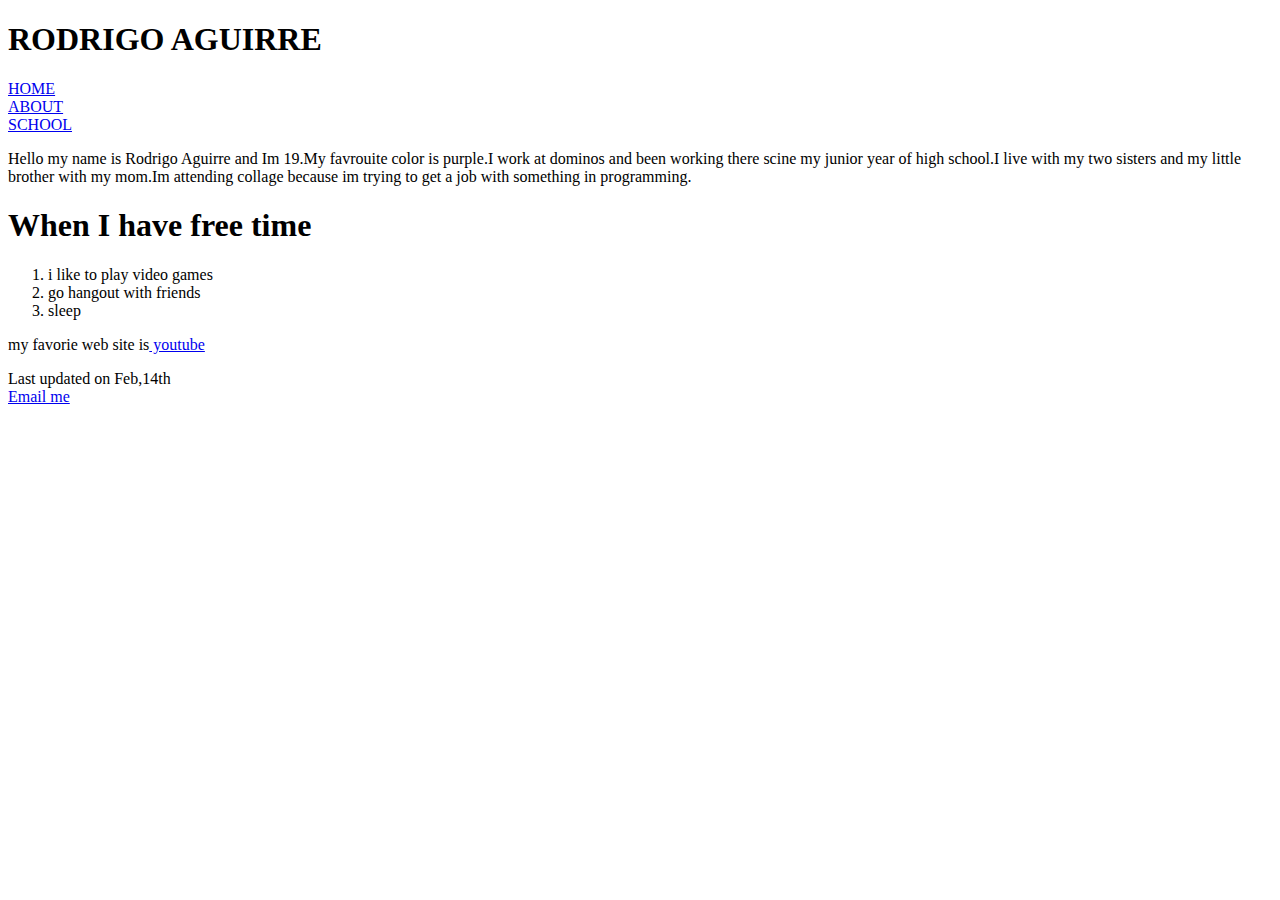
==== index.html @ 0a338211 "project1-2" ====
<!doctype html>
<html lang="en">
<head>
    <meta charset="utf-8">
    <title>Rodrigo Aguirre</title>
</head>
    <body>
        
        <h1>RODRIGO AGUIRRE</h1>
        <nav>
            <li><a href="index.html">HOME</a></li>
            <li><a href="about.html">ABOUT</a></li>
            <li><a href="#">SCHOOL</a></li>
        </nav>
        
        <p>Hello my name is Rodrigo Aguirre and Im 19.My favrouite color is purple.I work at dominos and been working there scine my junior year of high school.I live with my two sisters and my little brother with my mom.Im attending collage because im trying to get a job with something in programming.</p>
        
            <h1>When I have free time</h1>
        <ol>
            <li>i like to play video games</li>
            <li>go hangout with friends</li>
            <li>sleep</li>
            
        </ol>
        
        <p>my favorie web site is<a href="https://www.youtube.com/"> youtube</a></p>
        <footer> Last updated on Feb,14th <br> <a
        href="mailto:rodag2015@gmail.com">Email me</a> </footer>                                          
    </body>
     </html>
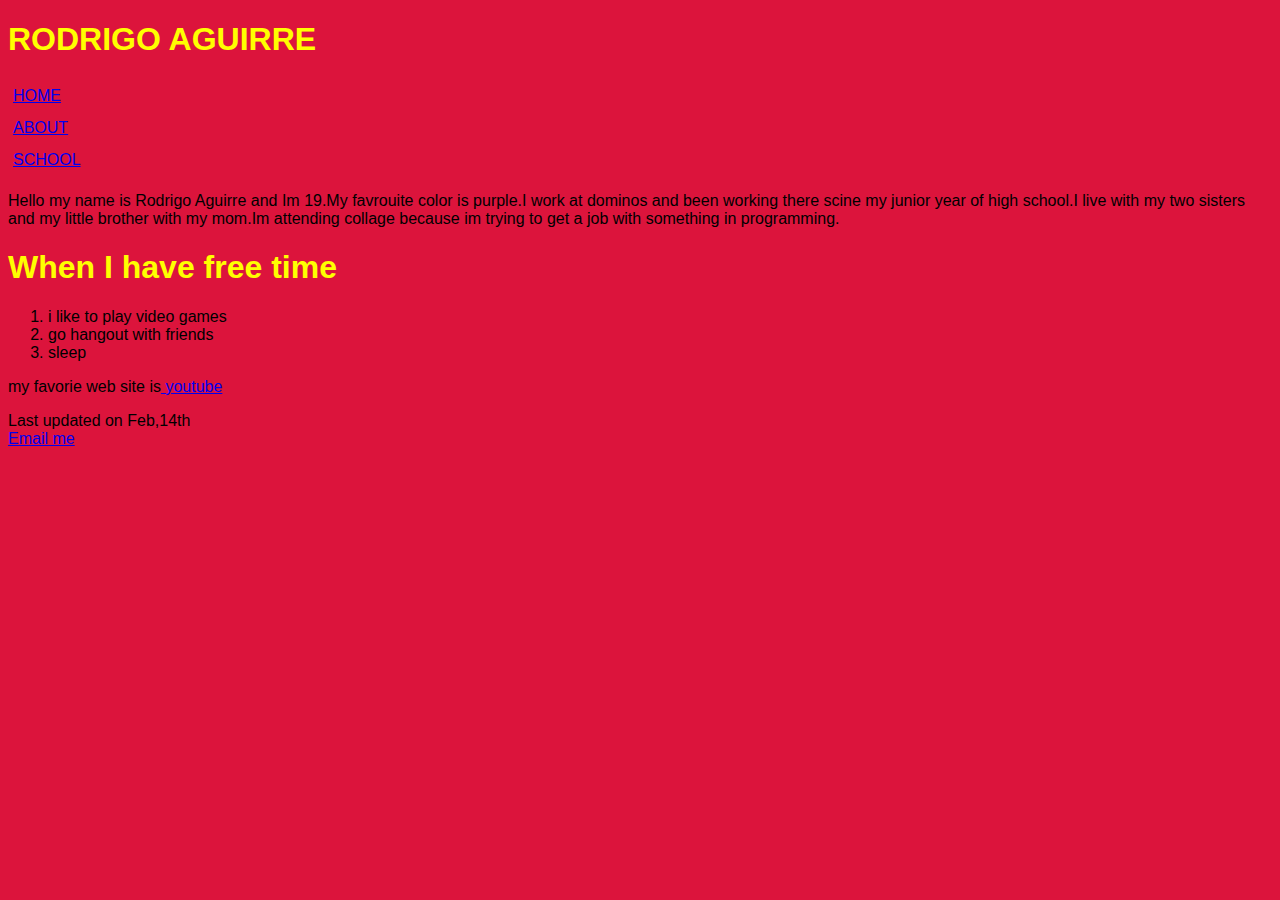
==== commit 015a2e3e: "Add files via upload" ====
--- a/index.html
+++ b/index.html
@@ -3,14 +3,17 @@
 <head>
     <meta charset="utf-8">
     <title>Rodrigo Aguirre</title>
+    <link rel="stylesheet" href="main.css">
 </head>
     <body>
         
         <h1>RODRIGO AGUIRRE</h1>
         <nav>
+            <ul>
             <li><a href="index.html">HOME</a></li>
             <li><a href="about.html">ABOUT</a></li>
             <li><a href="#">SCHOOL</a></li>
+            </ul>
         </nav>
         
         <p>Hello my name is Rodrigo Aguirre and Im 19.My favrouite color is purple.I work at dominos and been working there scine my junior year of high school.I live with my two sisters and my little brother with my mom.Im attending collage because im trying to get a job with something in programming.</p>
--- a/main.css
+++ b/main.css
@@ -0,0 +1,16 @@
+body {background-color: crimson;
+font-family: segoe, verdana, sans-serif;}
+
+header {background-color: black;
+        }
+
+h1{color:yellow}
+nav > ul {line-height: 2em;
+      list-style-type: none;
+       padding-left: 5px;}
+
+section {background-color: yellow;
+         width: 75%;
+         font-size: 1.2em;}
+
+footer {background-color: crimson;}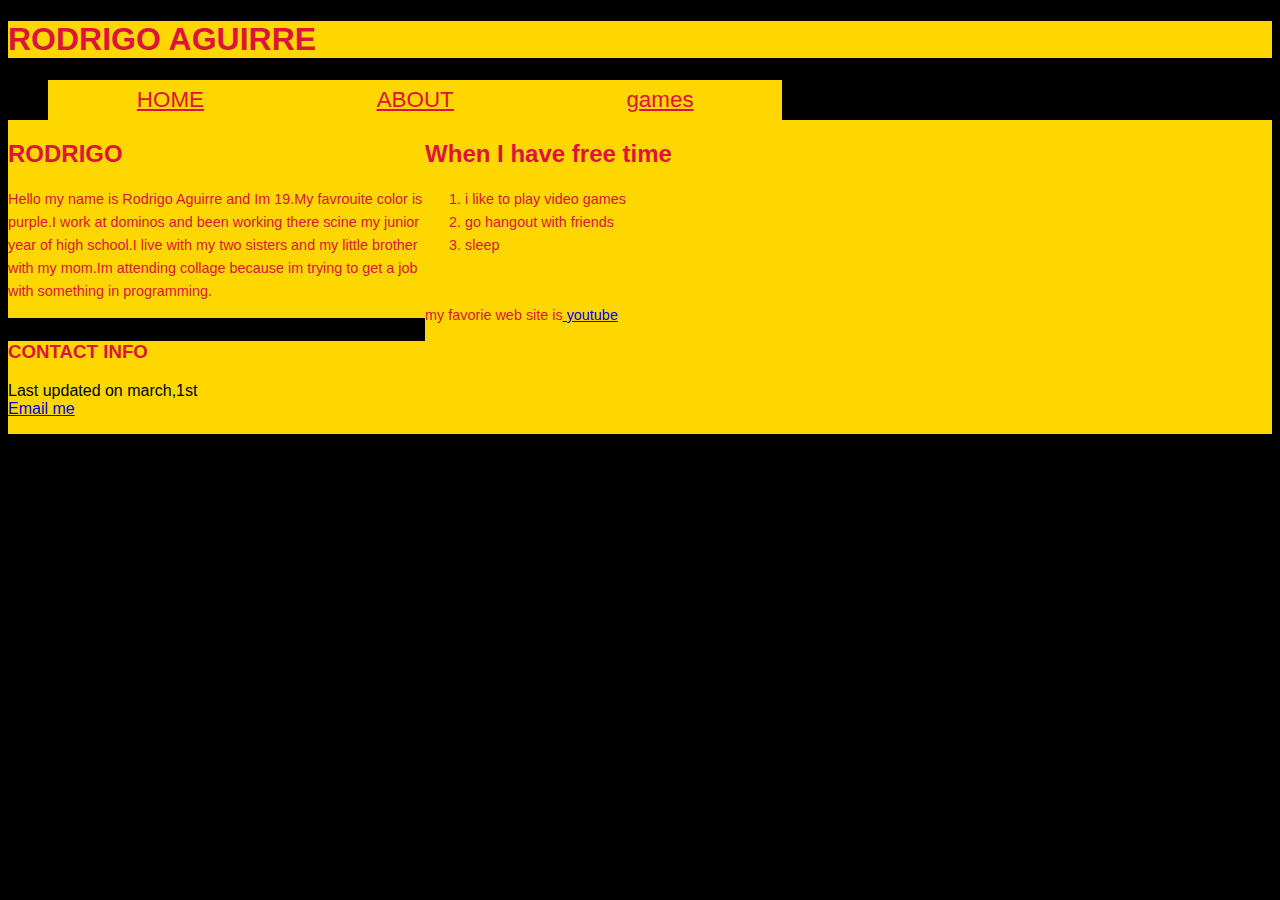
==== commit 894f19e9: "Add files via upload" ====
--- a/index.html
+++ b/index.html
@@ -6,28 +6,41 @@
     <link rel="stylesheet" href="main.css">
 </head>
     <body>
+        <header>
         
         <h1>RODRIGO AGUIRRE</h1>
-        <nav>
-            <ul>
+        <nav class="horizontalNavigation"><ul>
             <li><a href="index.html">HOME</a></li>
             <li><a href="about.html">ABOUT</a></li>
-            <li><a href="#">SCHOOL</a></li>
+            <li><a href="games.html">games</a></li>
             </ul>
         </nav>
+        </header>
         
+        <section id="leftColumn">
+            <h2>RODRIGO</h2>
         <p>Hello my name is Rodrigo Aguirre and Im 19.My favrouite color is purple.I work at dominos and been working there scine my junior year of high school.I live with my two sisters and my little brother with my mom.Im attending collage because im trying to get a job with something in programming.</p>
         
-            <h1>When I have free time</h1>
+        </section>
+        <section id="rightColumn">
+            <h2>When I have free time</h2>
         <ol>
             <li>i like to play video games</li>
             <li>go hangout with friends</li>
             <li>sleep</li>
             
         </ol>
+            <br>
         
         <p>my favorie web site is<a href="https://www.youtube.com/"> youtube</a></p>
-        <footer> Last updated on Feb,14th <br> <a
-        href="mailto:rodag2015@gmail.com">Email me</a> </footer>                                          
+        </section>
+         <footer>
+            <section id="contactinfo">
+                <h3>CONTACT INFO</h3>
+            <p>Last updated on march,1st <br> <a
+        href="mailto:rodag2015@gmail.com">Email me</a> 
+        </p>
+        </section>        
+    </footer>                                                
     </body>
      </html>
--- a/main.css
+++ b/main.css
@@ -1,16 +1,116 @@
-body {background-color: crimson;
+@charset "utf-8";
+
+
+/* Body Styles */
+body {background-color:rgb(0,0,0);
 font-family: segoe, verdana, sans-serif;}
 
-header {background-color: black;
-        }
 
-h1{color:yellow}
-nav > ul {line-height: 2em;
-      list-style-type: none;
-       padding-left: 5px;}
 
-section {background-color: yellow;
-         width: 75%;
-         font-size: 1.2em;}
 
-footer {background-color: crimson;}+
+
+
+/* Body Header Styles */
+
+header {background-color: rgb(255,215,0);
+
+}
+h1{color:rgb(220,20,60)}
+body > header > nav.horizontalNavigation li { 
+ width: 20%; 
+}
+h2{color: rgb(220,20,60);}
+h3{color: rgb(220,20,60);}
+
+
+
+
+
+/* Horizontal Navigation Styles */
+nav.horizontalNavigation li { 
+ display: block; 
+ float: left; 
+}
+
+nav.horizontalNavigation a { 
+ display: block; 
+ text-align: center; 
+}
+nav.horizontalNavigation a {
+   background-color: rgb(255, 215, 0);
+   font-family: Champagne, sans-serif;
+   font-size: 1.4em;
+   line-height: 1.8em;
+   text-align: center;
+}  
+
+nav.horizontalNavigation a:link, 
+nav.horizontalNavigation a:visited {
+   color: rgb(220, 20, 60);
+}
+
+nav.horizontalNavigation a:hover, 
+nav.horizontalNavigation a:active {
+   background-color: rgb(255, 140, 0);
+}   
+/* Left Column Styles */
+
+section#leftColumn { 
+ clear: left; 
+ float: left; 
+ width: 33%;
+}
+section#leftColumn p {
+   color: rgb(220, 20,60);
+   font-size: 0.9em;
+   line-height: 1.6em;
+}
+body>section#leftColumn {
+    background-color: rgb(255,215,0);
+}
+
+
+
+/* Right Column Styles */
+
+ section#rightColumn { 
+ float: left; 
+ width: 67%; 
+}
+body>section#rightColumn {
+   background-color: rgb(255,215,0);
+}
+section#rightColumn p {
+    color: rgb(220,20,60);
+    font-size: 0.9em;
+    line-height: 1.6em;
+    
+}
+section#rightColumn ol {
+    color: rgb(220,20,60);
+    font-size: 0.9em;
+    line-height: 1.6em;
+    
+}
+
+
+
+
+
+
+/* Footer Styles */
+
+footer {
+ background-color: rgb(255,215,0);    
+ clear: left; 
+}
+footer::after { 
+ clear: both; 
+ content: ""; 
+ display: table; 
+}
+footer > section#contactInfo { 
+ float: left; 
+ width: 34%; 
+}
